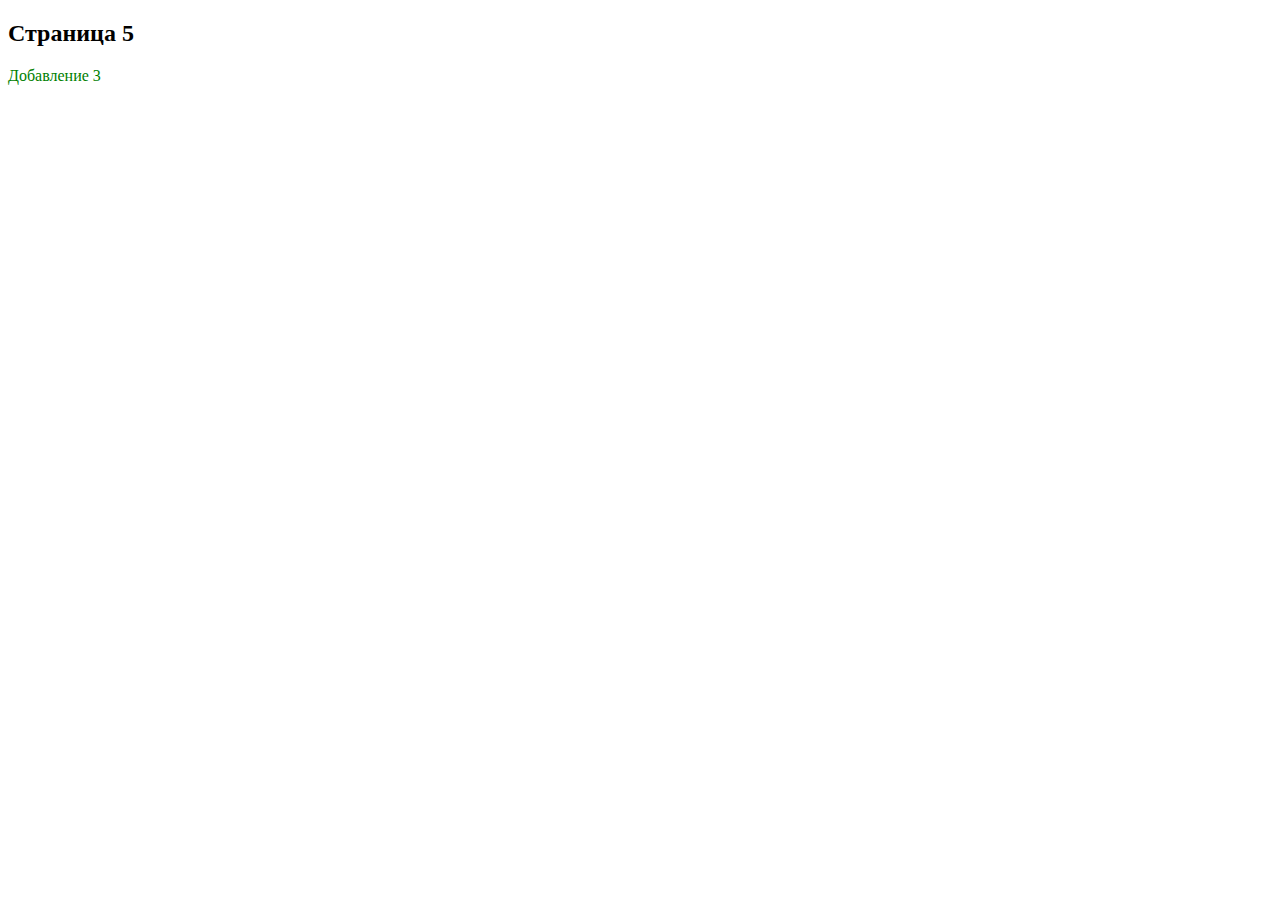
==== page4.html @ ccacc009 "Change2" ====
<!DOCTYPE html>
<html>
<head>
<title>Работа с репозитарием с4</title>
<meta charset="utf-8">
<link rel="stylesheet" type="text/css" href="file3.css">


</head>

 <body>
  <h2>Страница 5</h2>
  <p>Добавление 3</p>

 </body>
</html>
---- file3.css ----
p {
	color: green; 
	font-family: Times New Roman; 
	
}
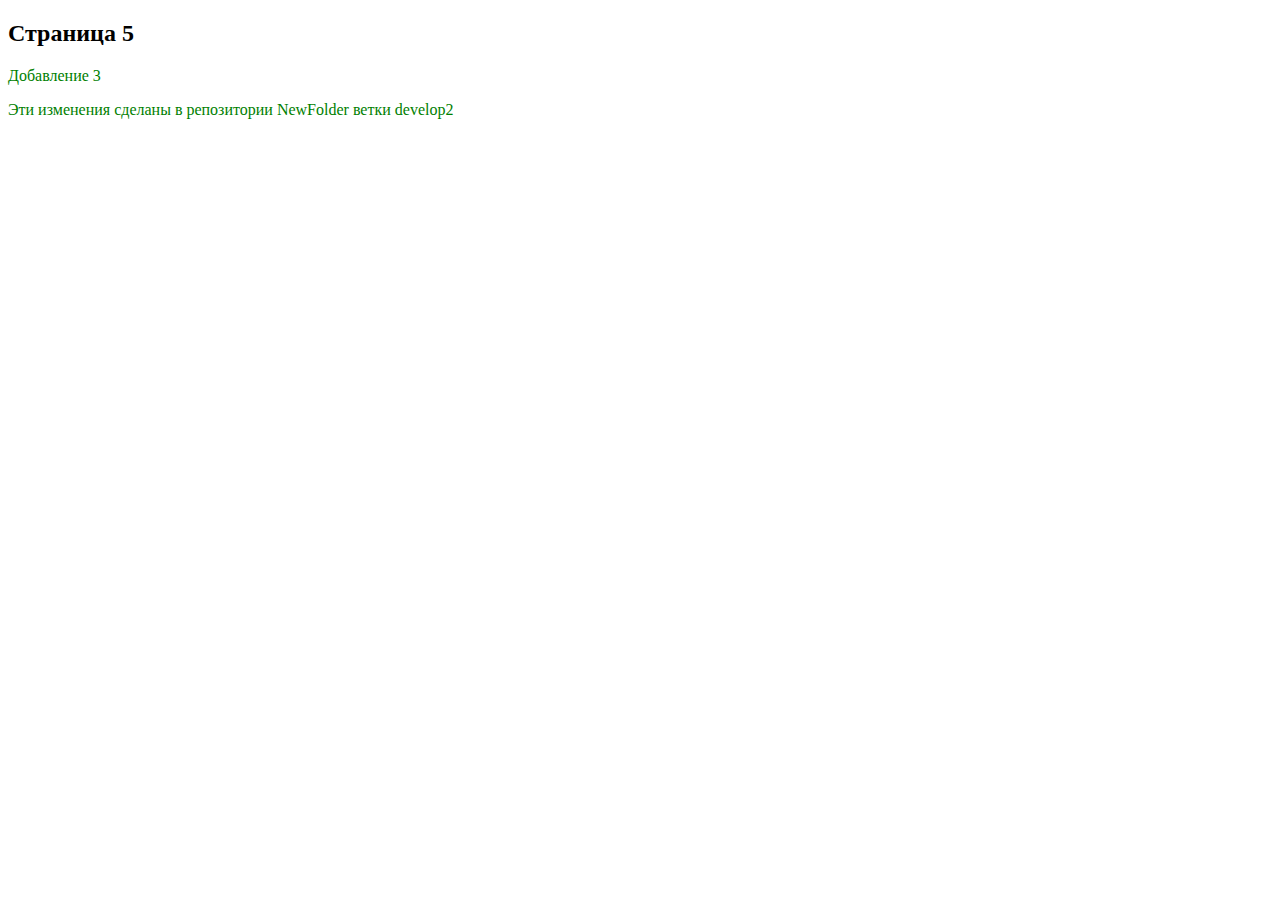
==== commit 720da6e2: "changes in file4 develop2" ====
--- a/page4.html
+++ b/page4.html
@@ -11,6 +11,6 @@
  <body>
   <h2>Страница 5</h2>
   <p>Добавление 3</p>
-
+  <p>Эти изменения сделаны в репозитории NewFolder ветки develop2</p>
  </body>
 </html>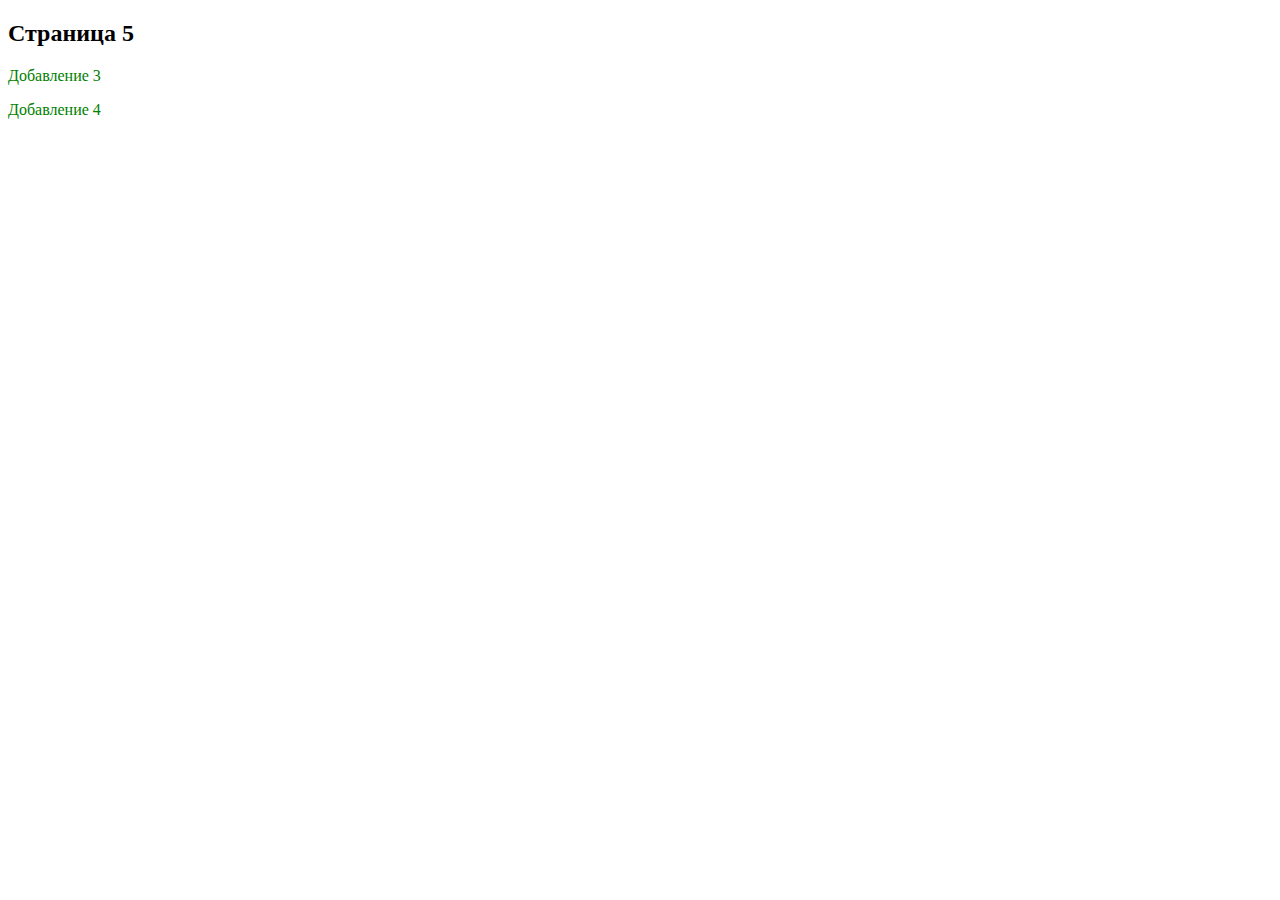
==== commit c6e2ee6c: "jdjdjdj" ====
--- a/page4.html
+++ b/page4.html
@@ -11,6 +11,7 @@
  <body>
   <h2>Страница 5</h2>
   <p>Добавление 3</p>
-  <p>Эти изменения сделаны в репозитории NewFolder ветки develop2</p>
+  <p>Добавление 4</p>
+
  </body>
 </html>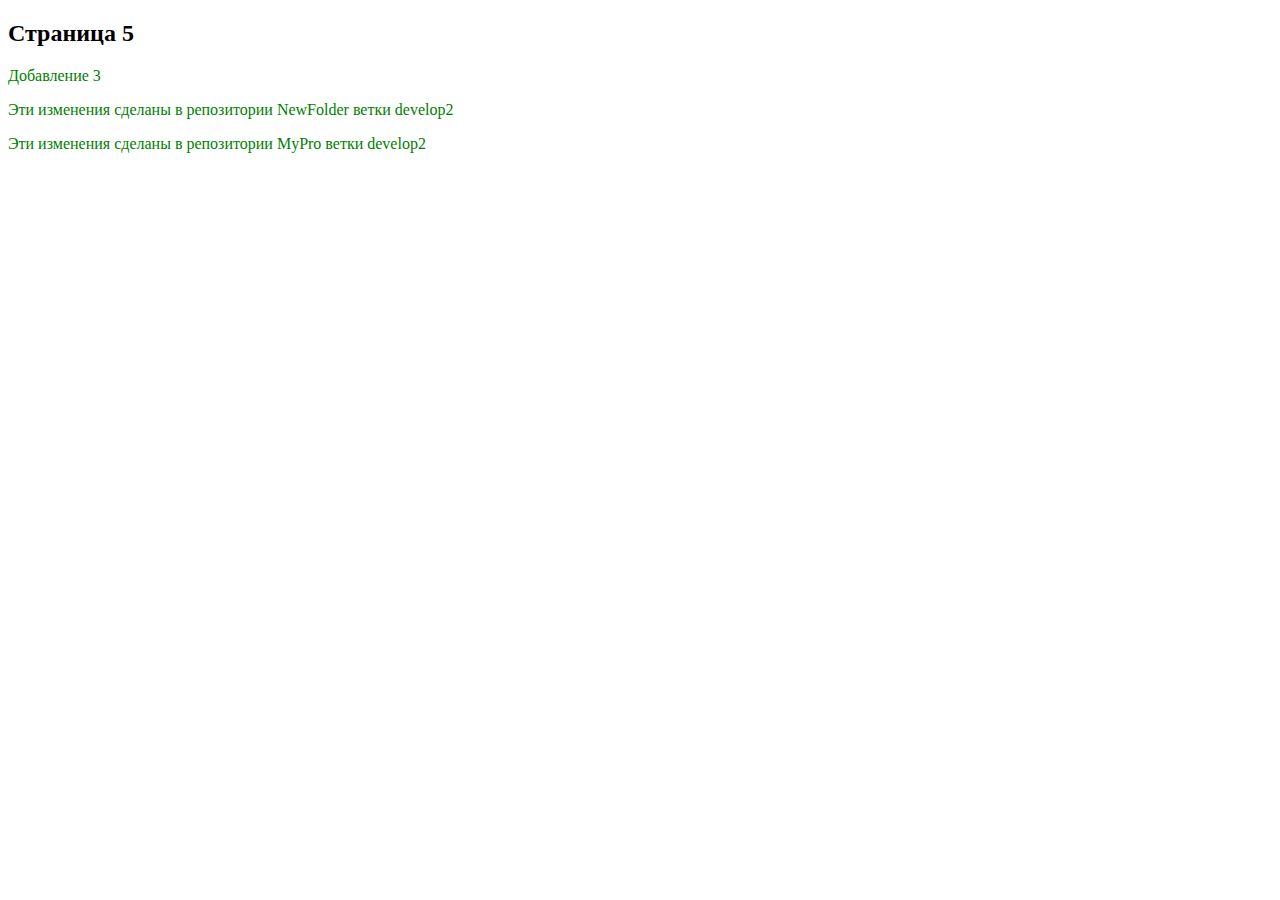
==== commit 77c59e3d: "новые изменения" ====
--- a/page4.html
+++ b/page4.html
@@ -11,7 +11,8 @@
  <body>
   <h2>Страница 5</h2>
   <p>Добавление 3</p>
-  <p>Добавление 4</p>
+  <p>Эти изменения сделаны в репозитории NewFolder ветки develop2</p>
+  <p>Эти изменения сделаны в репозитории MyPro ветки develop2</p>
 
  </body>
 </html>